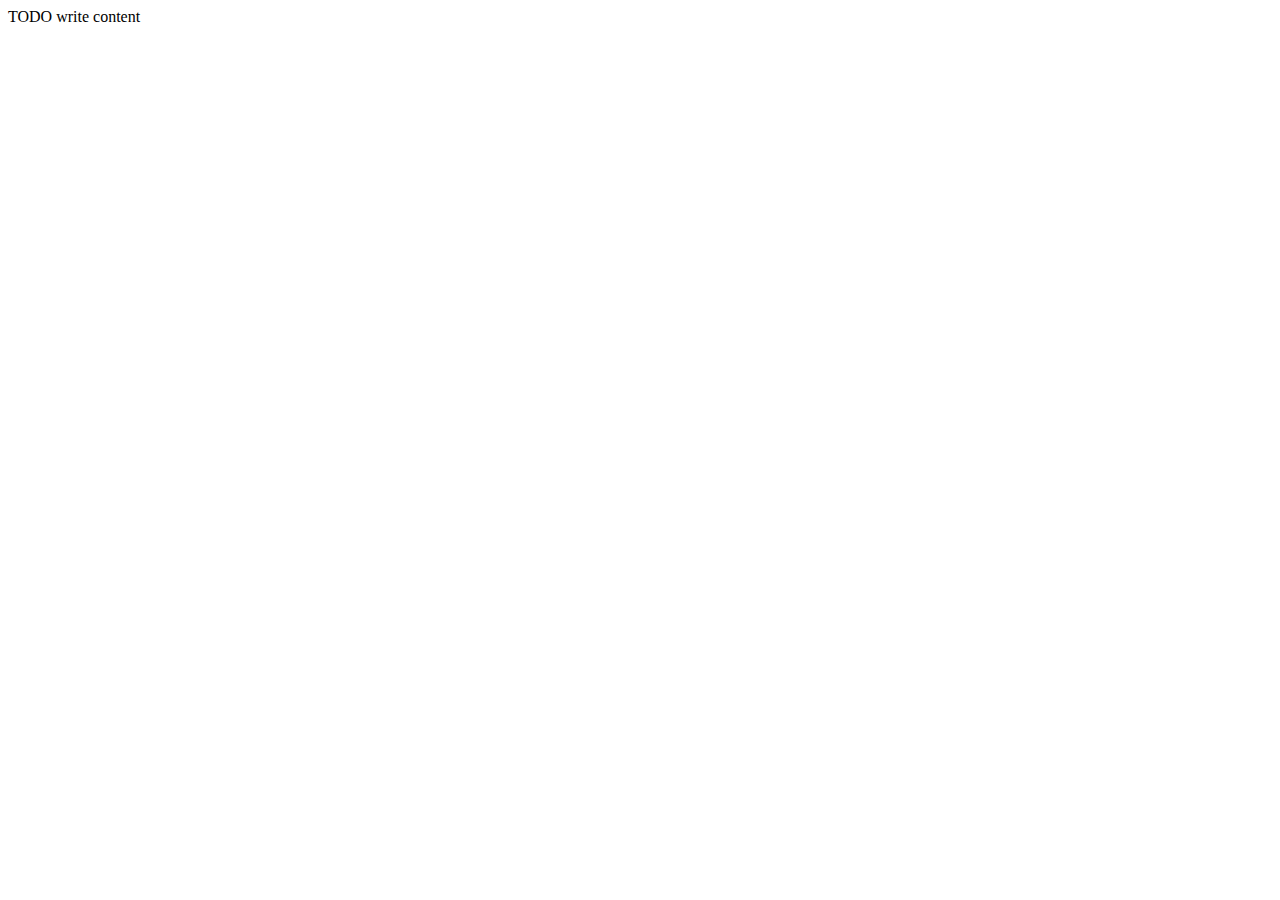
==== web/index.html @ d83cc078 "Initial commit" ====
<!DOCTYPE html>
<!--
To change this license header, choose License Headers in Project Properties.
To change this template file, choose Tools | Templates
and open the template in the editor.
-->
<html>
    <head>
        <title>TODO supply a title</title>
        <meta charset="UTF-8">
        <meta name="viewport" content="width=device-width, initial-scale=1.0">
    </head>
    <body>
        <div>TODO write content</div>
    </body>
</html>
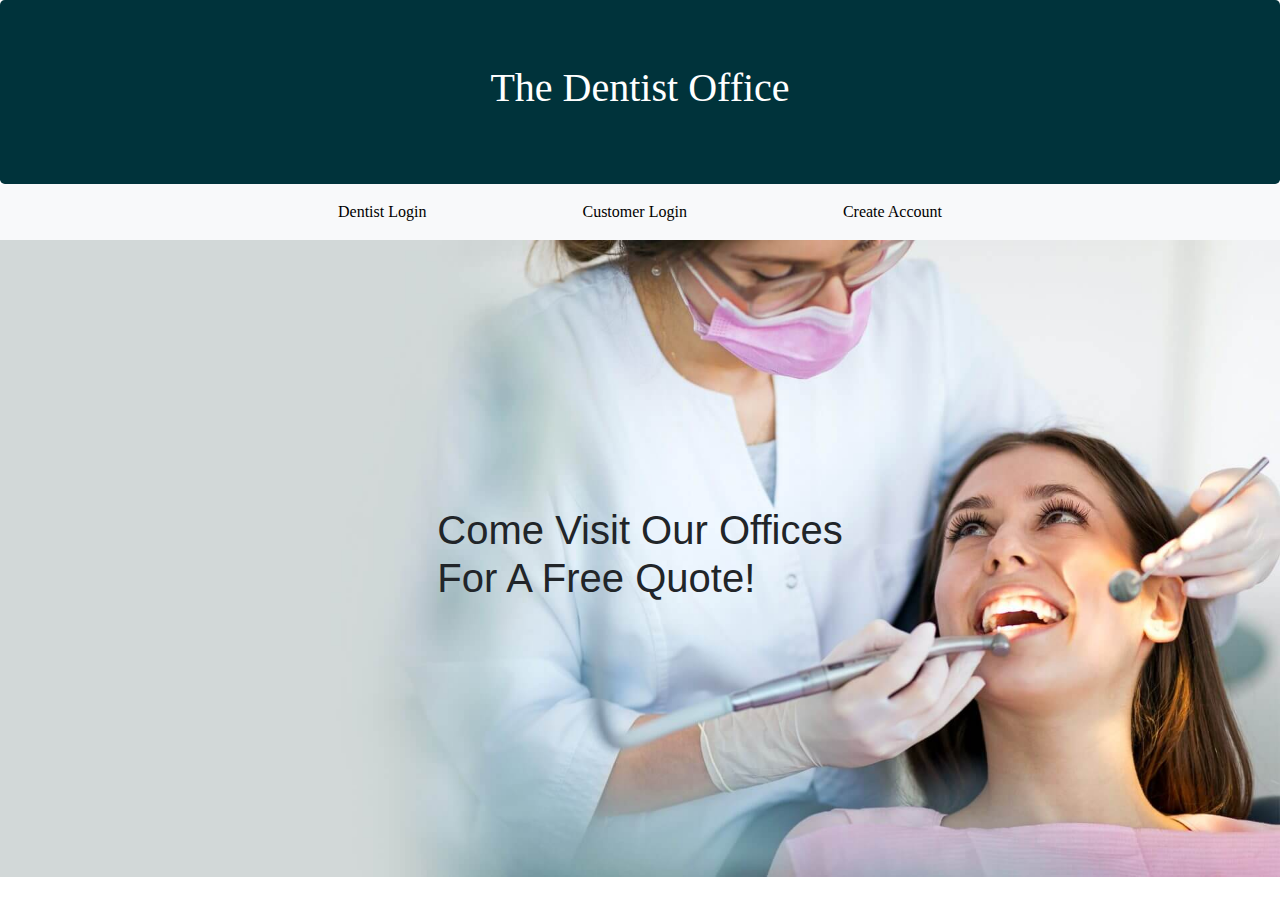
==== commit 739592fe: "" ====
--- a/web/index.html
+++ b/web/index.html
@@ -6,11 +6,46 @@
 -->
 <html>
     <head>
-        <title>TODO supply a title</title>
-        <meta charset="UTF-8">
+        <title>Dentist Office</title>
+        <meta charset="utf-8">
         <meta name="viewport" content="width=device-width, initial-scale=1.0">
+        <!--BOOTSTRAP 4-->
+        <link rel="stylesheet" href="https://maxcdn.bootstrapcdn.com/bootstrap/4.4.1/css/bootstrap.min.css">
+        <script src="https://ajax.googleapis.com/ajax/libs/jquery/3.4.1/jquery.min.js"></script>
+        <script src="https://cdnjs.cloudflare.com/ajax/libs/popper.js/1.16.0/umd/popper.min.js"></script>
+        <script src="https://maxcdn.bootstrapcdn.com/bootstrap/4.4.1/js/bootstrap.min.js"></script>
+        <!--FONTS-->
+        
+        <!--STYLESHEETS-->
+        <link rel="stylesheet" href="./stylesheets/style.css">
+        <!--ICONS-->
+        <link rel="stylesheet" href="https://use.fontawesome.com/releases/v5.7.0/css/all.css" integrity="sha384-lZN37f5QGtY3VHgisS14W3ExzMWZxybE1SJSEsQp9S+oqd12jhcu+A56Ebc1zFSJ" crossorigin="anonymous">
     </head>
     <body>
-        <div>TODO write content</div>
+        <div class="jumbotron">
+            <h1 style="text-align: center">The Dentist Office</h1>      
+      </div>
+        
+        <nav class="navbar navbar-expand-sm bg-light justify-content-center">
+            <ul class="nav navbar-nav navbar-right">
+              <li class="nav-item">
+                <a class="nav-link" href="dentistLogin.html">Dentist Login</a>
+              </li>
+              <li class="nav-item">
+                <a class="nav-link" href="customerLogin.html">Customer Login</a>
+              </li>
+              <li class="nav-item">
+                <a class="nav-link" href="customerSignup.html">Create Account</a>
+              </li>
+            </ul>
+        </nav>
+        <div class="container">
+          <div class="full-width-image">
+            <img src="./images/Dentist.jpg">
+            <div class="centered">
+              <h1>Come Visit Our Offices<br>For A Free Quote!</h1>
+            </div>
+          </div>
+        </div>
     </body>
-</html>
+</html>--- a/web/stylesheets/style.css
+++ b/web/stylesheets/style.css
@@ -0,0 +1,50 @@
+/*
+To change this license header, choose License Headers in Project Properties.
+To change this template file, choose Tools | Templates
+and open the template in the editor.
+*/
+/* 
+    Created on : Apr 8, 2020, 8:57:23 PM
+    Author     : Neal Valdez
+*/
+
+.jumbotron{
+    margin-bottom: 0;
+    background-color: #00333B;
+    color: white;
+   	font-family: Century Schoolbook;
+}
+
+a{
+	color: black;
+	font-family: Segoe Ui;
+}
+
+.nav-item {
+	padding-left: 70px;
+	padding-right: 70px;
+}
+
+.full-width-image {
+	width: 100vw;
+   position: relative;
+   left: 50%;  
+   margin-left: -50vw;
+}
+
+.full-width-image img {
+  width: 100%;
+}
+
+.container {
+	position: relative;
+}
+
+.centered {
+	position: absolute;
+	top: 50%;
+	left: 50%;
+	transform: translate(-50%, -50%);
+}
+
+.login-img img {width:10%; max-height:20%;}
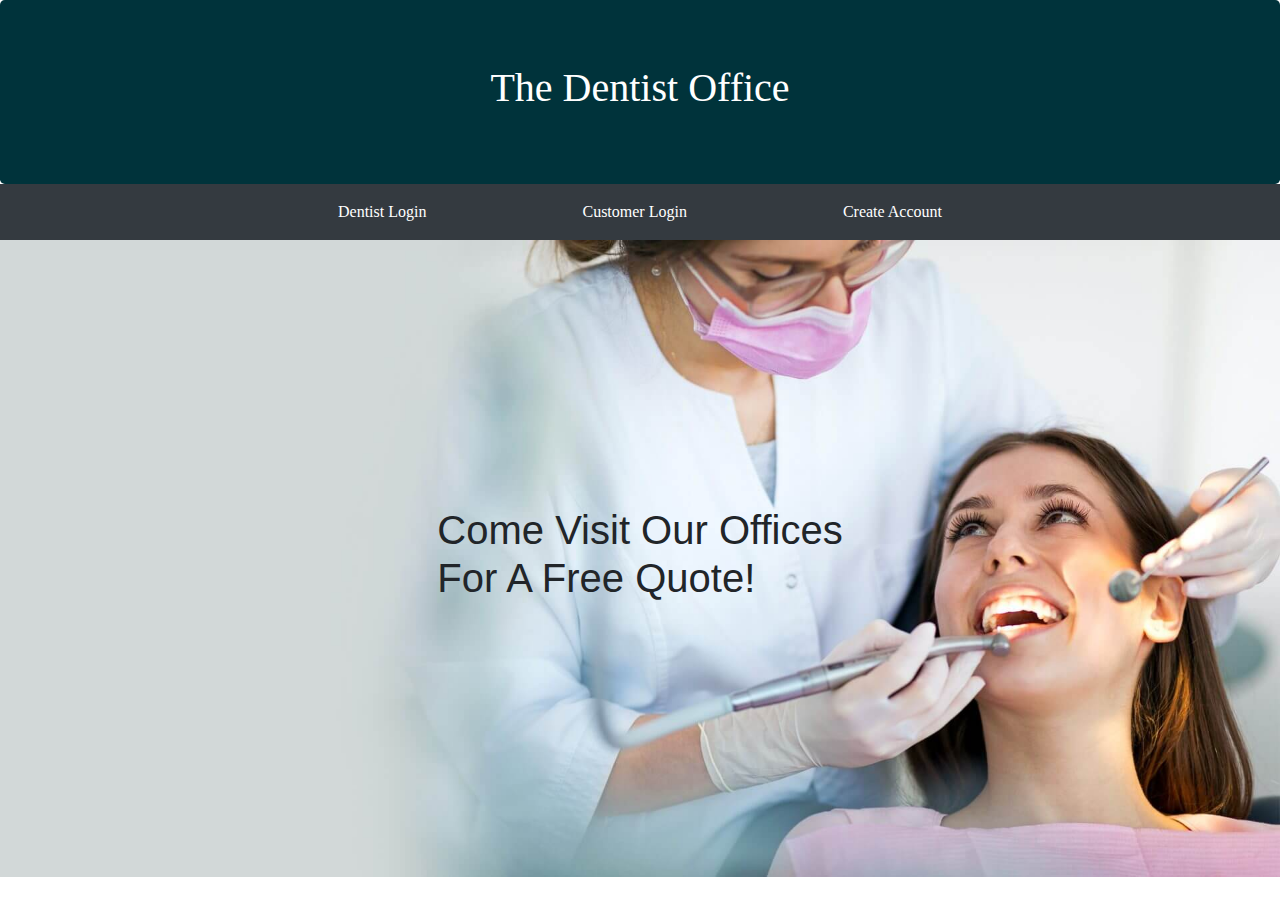
==== commit 28909642: "minor changes" ====
--- a/web/index.html
+++ b/web/index.html
@@ -26,7 +26,7 @@
             <h1 style="text-align: center">The Dentist Office</h1>      
       </div>
         
-        <nav class="navbar navbar-expand-sm bg-light justify-content-center">
+        <nav class="navbar navbar-expand-sm bg-dark justify-content-center">
             <ul class="nav navbar-nav navbar-right">
               <li class="nav-item">
                 <a class="nav-link" href="dentistLogin.html">Dentist Login</a>
--- a/web/stylesheets/style.css
+++ b/web/stylesheets/style.css
@@ -12,11 +12,17 @@
     margin-bottom: 0;
     background-color: #00333B;
     color: white;
-   	font-family: Century Schoolbook;
+    font-family: Century Schoolbook;
+}
+
+.navbar {
+    background-color: #00333B;
+    color: white;
+    font-family: Century Schoolbook;
 }
 
 a{
-	color: black;
+	color: white;
 	font-family: Segoe Ui;
 }
 
@@ -47,4 +53,20 @@
 	transform: translate(-50%, -50%);
 }
 
-.login-img img {width:10%; max-height:20%;}
+.login-img img {
+    width:10%; 
+    max-height:20%;
+}
+
+#order-table table, th, td {
+  font-size: 30px;
+  border: 2px solid black;
+  padding: 10px;
+  text-align: right;
+  color: black;
+}
+#order-table {
+  margin-left: auto;
+  margin-right: auto;
+  
+}